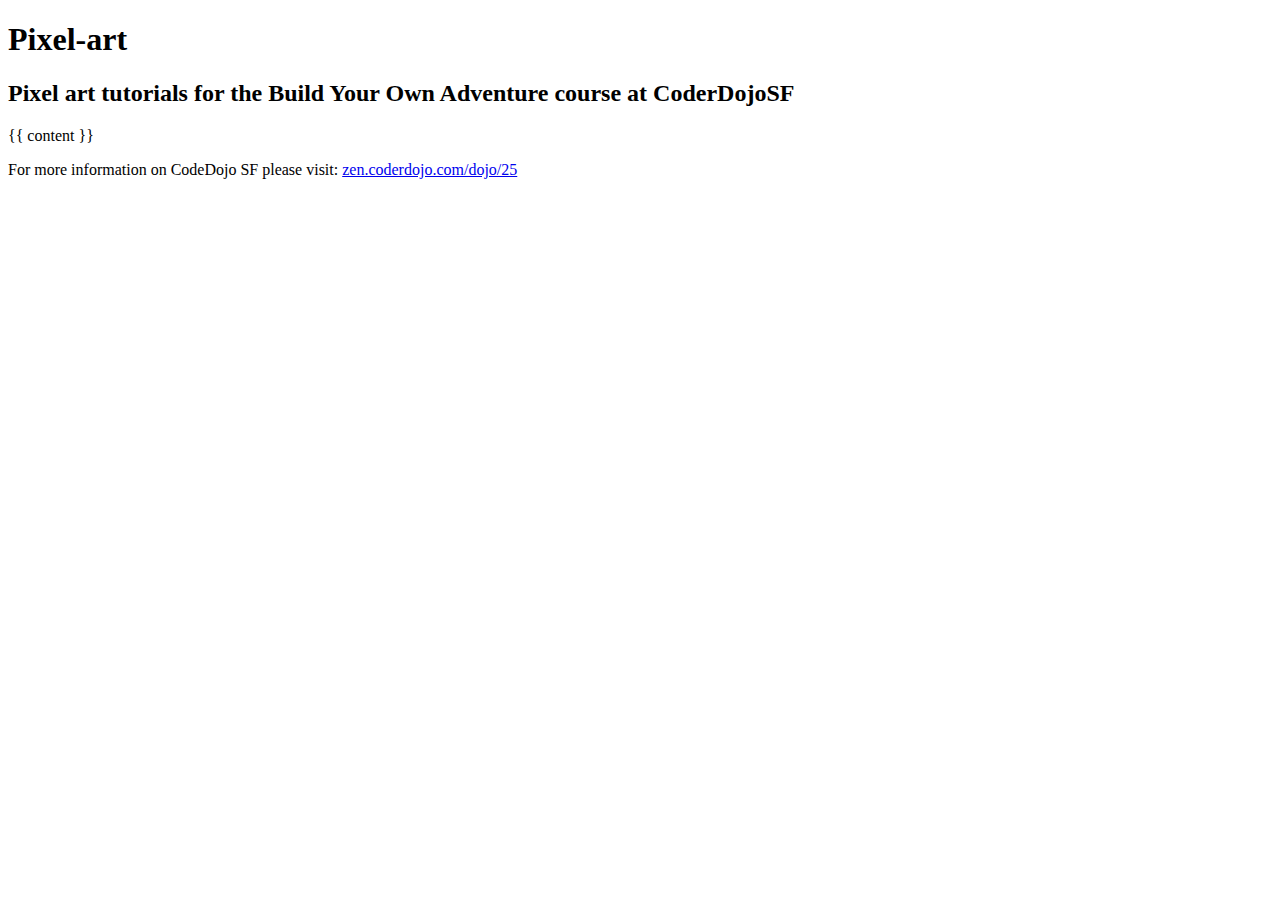
==== _layouts/tutorial.html @ c4a4c6df "Updating templates" ====
<!DOCTYPE html>
<html>
  <head>
    <meta charset='utf-8'>
    <meta http-equiv="X-UA-Compatible" content="chrome=1">
    <meta name="viewport" content="width=device-width, initial-scale=1, maximum-scale=1">
    <link href='https://fonts.googleapis.com/css?family=Architects+Daughter' rel='stylesheet' type='text/css'>
    <link rel="stylesheet" type="text/css" href="stylesheets/stylesheet.css" media="screen" />
    <link rel="stylesheet" type="text/css" href="stylesheets/pygment_trac.css" media="screen" />
    <link rel="stylesheet" type="text/css" href="stylesheets/print.css" media="print" />

    <!--[if lt IE 9]>
    <script src="//html5shiv.googlecode.com/svn/trunk/html5.js"></script>
    <![endif]-->

    <title>Pixel-art by CoderDojoSF</title>
  </head>

  <body>
    <header>
      <div class="inner">
        <h1>Pixel-art</h1>
       <h2>Pixel art tutorials for the Build Your Own Adventure course at CoderDojoSF</h2>
      </div>
    </header>

    <div id="content-wrapper">
      <div class="inner clearfix">
        <section id="main-content">
          {{ content }}
        </section>

        <aside id="sidebar">
          <p>For more information on CodeDojo SF please visit: <a href="http://zen.coderdojo.com/dojo/25">zen.coderdojo.com/dojo/25</a></p>
        </aside>
      </div>
    </div>

  </body>
</html>
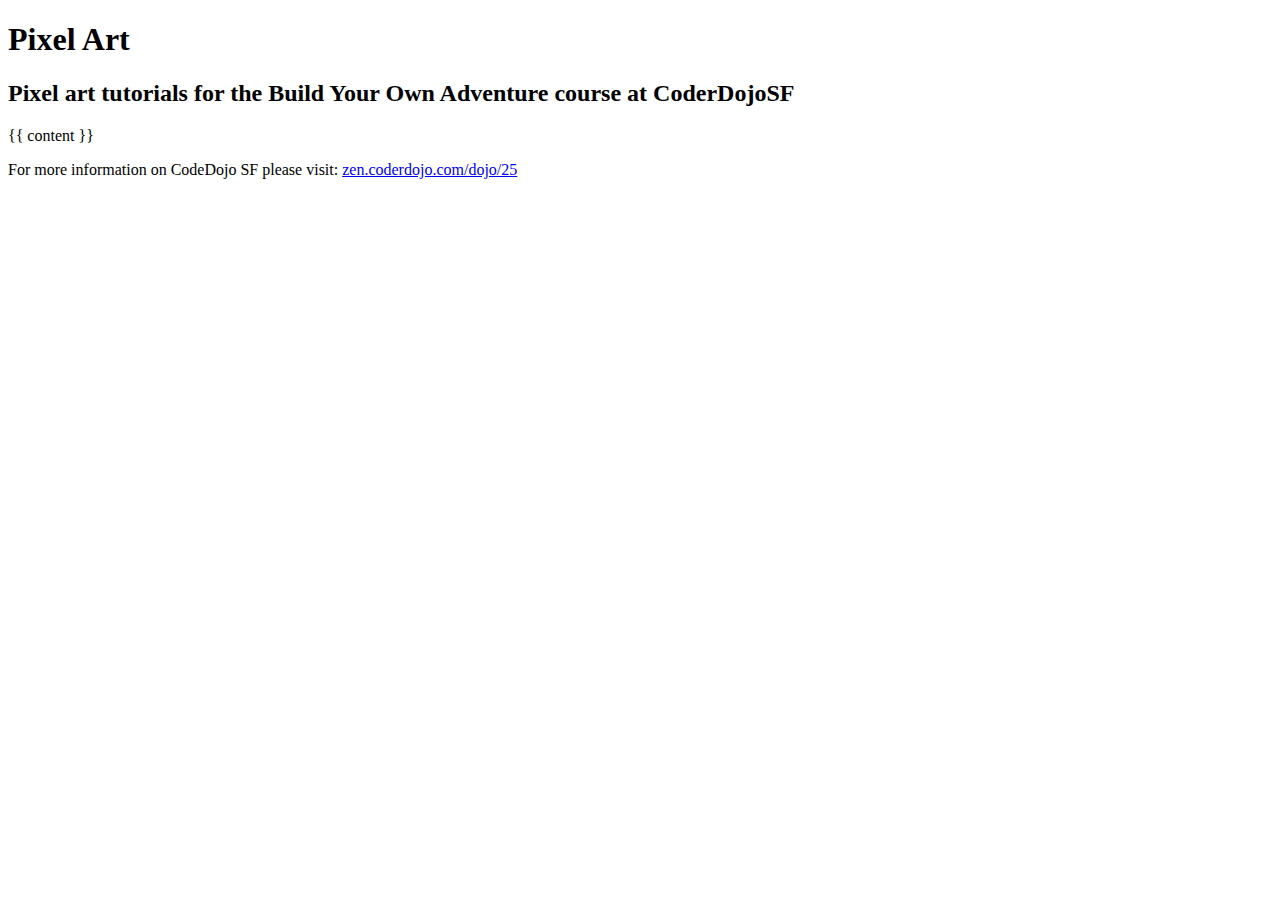
==== commit c4823a68: "There's no need for hyphens" ====
--- a/_layouts/tutorial.html
+++ b/_layouts/tutorial.html
@@ -19,7 +19,7 @@
   <body>
     <header>
       <div class="inner">
-        <h1>Pixel-art</h1>
+        <h1>Pixel Art</h1>
        <h2>Pixel art tutorials for the Build Your Own Adventure course at CoderDojoSF</h2>
       </div>
     </header>
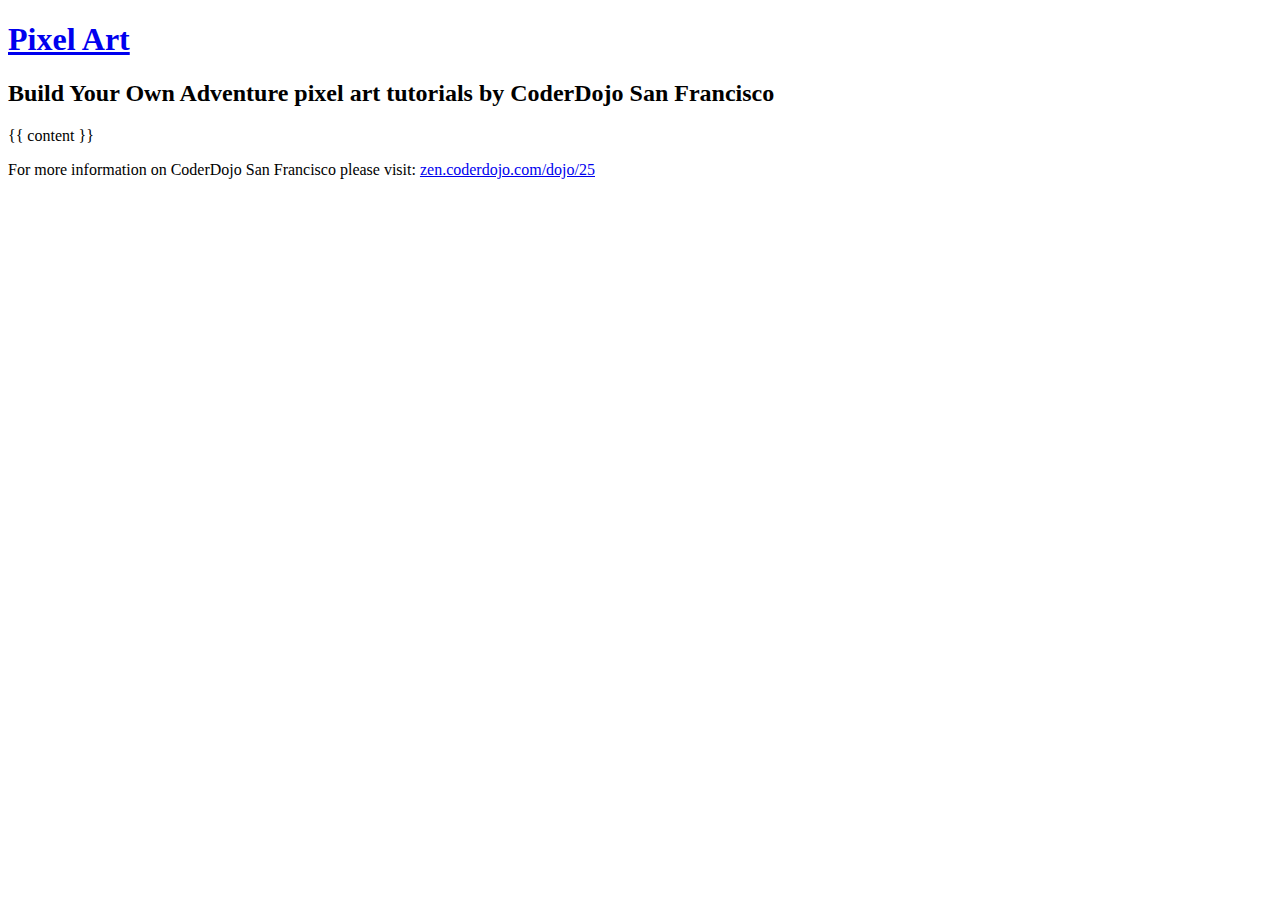
==== commit 8c84a605: "Text edits, and added home link" ====
--- a/_layouts/tutorial.html
+++ b/_layouts/tutorial.html
@@ -13,14 +13,14 @@
     <script src="//html5shiv.googlecode.com/svn/trunk/html5.js"></script>
     <![endif]-->
 
-    <title>Pixel-art by CoderDojoSF</title>
+    <title>Pixel Art by CoderDojoSF</title>
   </head>
 
   <body>
     <header>
       <div class="inner">
-        <h1>Pixel Art</h1>
-       <h2>Pixel art tutorials for the Build Your Own Adventure course at CoderDojoSF</h2>
+        <a href="/pixel-art/"><h1>Pixel Art</h1></a>
+       <h2>Build Your Own Adventure pixel art tutorials by CoderDojo San Francisco</h2>
       </div>
     </header>
 
@@ -31,7 +31,7 @@
         </section>
 
         <aside id="sidebar">
-          <p>For more information on CodeDojo SF please visit: <a href="http://zen.coderdojo.com/dojo/25">zen.coderdojo.com/dojo/25</a></p>
+          <p>For more information on CoderDojo San Francisco please visit: <a href="http://zen.coderdojo.com/dojo/25">zen.coderdojo.com/dojo/25</a></p>
         </aside>
       </div>
     </div>
